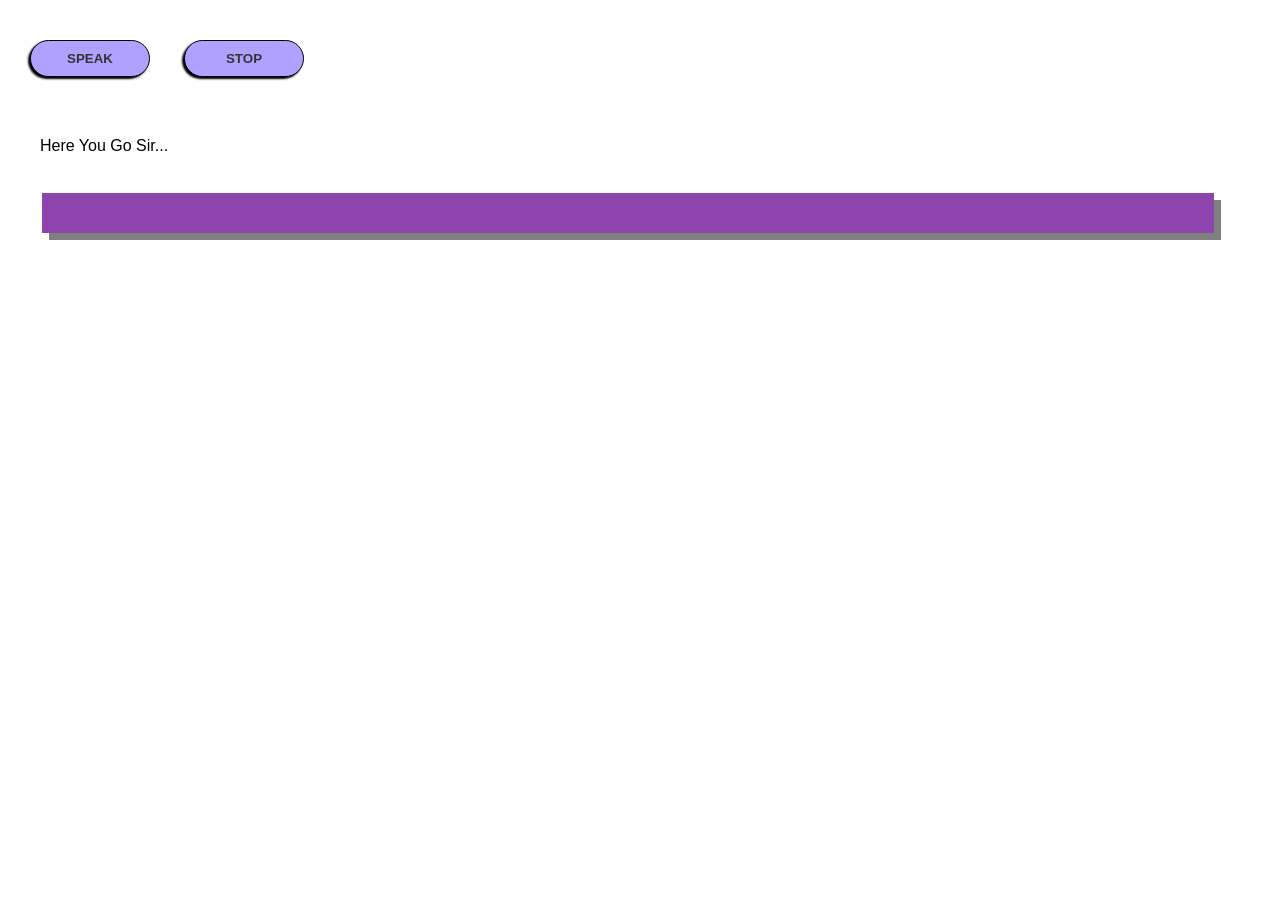
==== index.html @ ae7d44d6 "Renamed html file" ====
<!DOCTYPE html>
<html lang="en">
<head>
    <meta charset="UTF-8">
    <meta name="viewport" content="width=device-width, initial-scale=1.0">
    <meta http-equiv="X-UA-Compatible" content="ie=edge">
    <title>SpeechTexter</title>
    <link rel="stylesheet" href="sptx.css">
</head>
<body>
    <button class="talk">Speak</button>
    <button class="shutup">Stop</button>
    <div class="popup">I am inevitable! You cannot stop me!! Mwahahaha!!!</div>
    <div class="content" contenteditable="true">
        Here You Go Sir... <br><br><br>
    </div>

    <script src="https://code.jquery.com/jquery-3.4.1.js"
  integrity="sha256-WpOohJOqMqqyKL9FccASB9O0KwACQJpFTUBLTYOVvVU="
  crossorigin="anonymous"></script>

    <script src="recog.js"></script>
    

</body>
</html>
---- sptx.css ----
body{
    margin: 0;
    padding: 0;
}

button{
    margin-top: 40px;
    margin-left: 30px;
    margin-bottom: 40px;
    width: 120px;
    box-sizing: border-box;
    padding: 10px;
    font-weight: bold;
    background:#9c88ff;
    border: 1px solid black;
    cursor: pointer;
    box-shadow: -2px 2px 2px black;
    transition: .3s;
    /* color: white; */
    text-transform: uppercase;
    border-radius: 50px;
    position: relative; 
    overflow: hidden;
}
button::after{
  content: '';
  position: absolute;
  top: 0;
  left:0;
  width: 100%;
  height: 100%;
  background: rgba(255, 255, 255, .2);
  pointer-events: none;
  transition: .5s;
}
button:hover{
    box-shadow: -5px 5px 7px black;
    transform: scale(1.1);
    letter-spacing: 1px;
    color: white;
}
button:hover::after{
    left: -50%;
}
.content{
    /* background:blue; */
    font-family: sans-serif;
    box-sizing: border-box;
    padding: 20px;
    width:95vw;
    margin-left: 20px;
}

.content p{
 background:#8e44ad; 
 color:white; 
 margin: 2px;
 margin-bottom: 20px;
 padding: 20px; 
 box-shadow: 7px 7px grey;
}

.popup{
    position: absolute;
    top: 5.5%;
    left: 21%;
    box-sizing: border-box;
    padding:10px;
    background:#f1c40f;
    font-size: 20px;
    opacity: 0;
    transition: 1s;
}

.pop{
    opacity: 1;
}
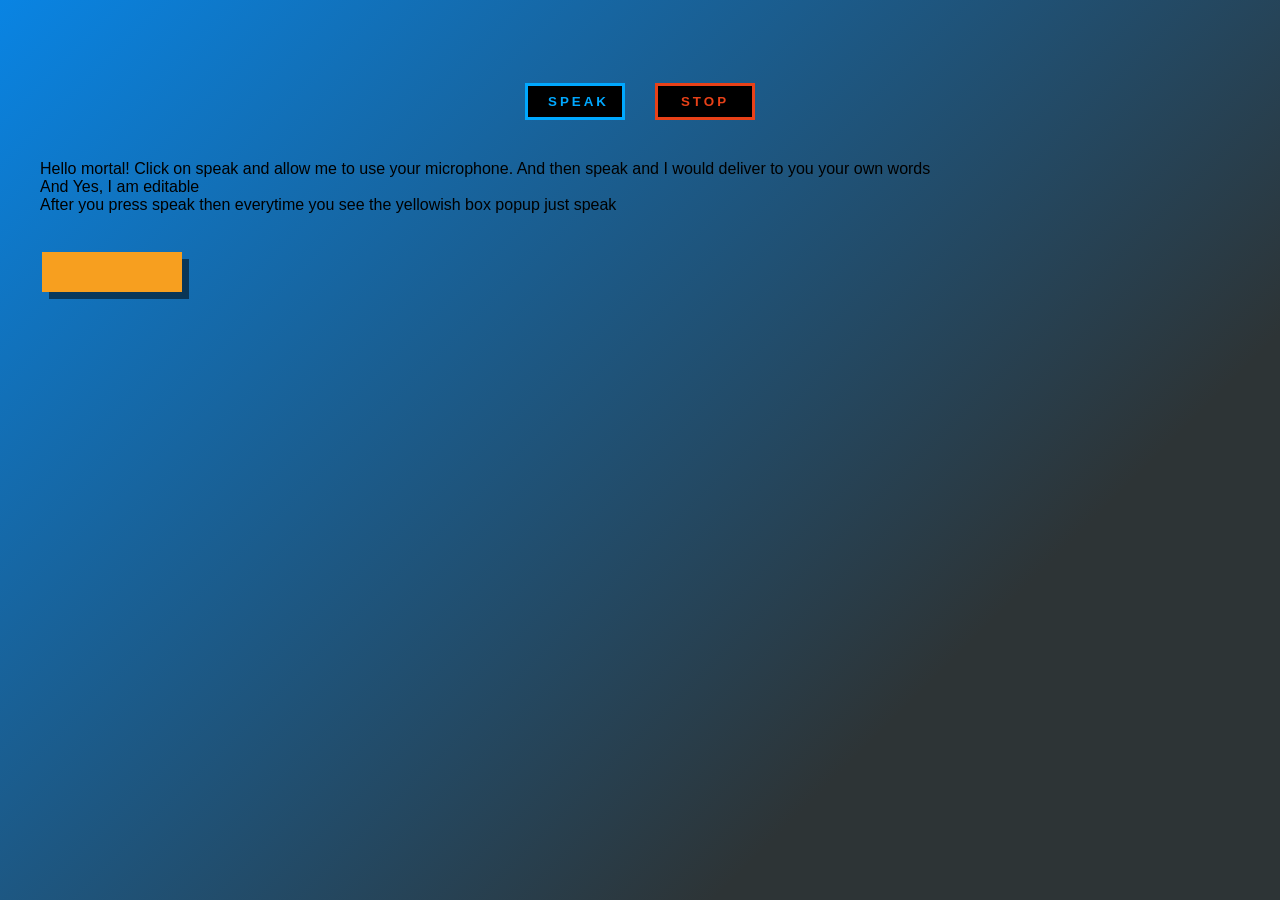
==== commit 72ec5205: "Redesigned the app" ====
--- a/index.html
+++ b/index.html
@@ -8,11 +8,18 @@
     <link rel="stylesheet" href="sptx.css">
 </head>
 <body>
-    <button class="talk">Speak</button>
-    <button class="shutup">Stop</button>
+    <div class="btn__container">
+        <button class="talk">Speak</button>
+        <button class="shutup">Stop</button>
+    </div>
     <div class="popup">I am inevitable! You cannot stop me!! Mwahahaha!!!</div>
     <div class="content" contenteditable="true">
-        Here You Go Sir... <br><br><br>
+        Hello mortal! Click on speak and allow me to use your microphone. And then speak and I would deliver to you your own words
+        <br>
+        And Yes, I am editable
+        <br>
+        After you press speak then everytime you see the yellowish box popup just speak
+        <br><br><br>
     </div>
 
     <script src="https://code.jquery.com/jquery-3.4.1.js"
--- a/sptx.css
+++ b/sptx.css
@@ -1,77 +1,85 @@
-body{
-    margin: 0;
-    padding: 0;
+html {
+  height: 100%;
+  overflow: hidden;
+}
+body {
+  height: 100%;
+  background: linear-gradient(135deg, #0984e3 0%, #2d3436 74%);
+  margin: 0;
+  padding: 0;
+  overflow-y: scroll;
 }
 
-button{
-    margin-top: 40px;
-    margin-left: 30px;
-    margin-bottom: 40px;
-    width: 120px;
-    box-sizing: border-box;
-    padding: 10px;
-    font-weight: bold;
-    background:#9c88ff;
-    border: 1px solid black;
-    cursor: pointer;
-    box-shadow: -2px 2px 2px black;
-    transition: .3s;
-    /* color: white; */
-    text-transform: uppercase;
-    border-radius: 50px;
-    position: relative; 
-    overflow: hidden;
-}
-button::after{
-  content: '';
-  position: absolute;
-  top: 0;
-  left:0;
-  width: 100%;
-  height: 100%;
-  background: rgba(255, 255, 255, .2);
-  pointer-events: none;
-  transition: .5s;
-}
-button:hover{
-    box-shadow: -5px 5px 7px black;
-    transform: scale(1.1);
-    letter-spacing: 1px;
-    color: white;
-}
-button:hover::after{
-    left: -50%;
-}
-.content{
-    /* background:blue; */
-    font-family: sans-serif;
-    box-sizing: border-box;
-    padding: 20px;
-    width:95vw;
-    margin-left: 20px;
+.btn__container {
+  display: flex;
+  padding: 20px;
+  margin-top: 7vh;
+  justify-content: center;
 }
 
-.content p{
- background:#8e44ad; 
- color:white; 
- margin: 2px;
- margin-bottom: 20px;
- padding: 20px; 
- box-shadow: 7px 7px grey;
+.btn__container button {
+  padding: 8px 20px;
+  text-transform: uppercase;
+  cursor: pointer;
+  letter-spacing: 3px;
+  outline: none;
+  border: none;
+  background-color: black;
+  font-weight: bold;
+  width: 100px;
+  border: 3px solid;
+  transition: 0.3s;
 }
 
-.popup{
-    position: absolute;
-    top: 5.5%;
-    left: 21%;
-    box-sizing: border-box;
-    padding:10px;
-    background:#f1c40f;
-    font-size: 20px;
-    opacity: 0;
-    transition: 1s;
+.btn__container button:hover {
+  background: white;
+  color: black;
 }
 
-.pop{
-    opacity: 1;
-}+.talk {
+  color: #00a8ff;
+  border-color: #00a8ff;
+}
+
+.shutup {
+  color: #e84118;
+  border-color: #e84118;
+  margin-left: 30px;
+}
+
+.content {
+  /* background:blue; */
+  font-family: sans-serif;
+  box-sizing: border-box;
+  padding: 20px;
+  width: 95vw;
+  margin-left: 20px;
+}
+
+.content p {
+  background: #f79f1f;
+  color: white;
+  display: inline-block;
+  min-width: 100px;
+  margin: 2px;
+  margin-right: 20px;
+  margin-bottom: 20px;
+  padding: 20px;
+  box-shadow: 7px 7px rgba(0, 0, 0, 0.5);
+}
+
+.popup {
+  position: absolute;
+  top: 5.5%;
+  left: 21%;
+  box-sizing: border-box;
+  padding: 10px;
+  background: #f1c40f;
+  font-size: 20px;
+  opacity: 0;
+  transition: 1s;
+}
+
+.pop {
+  opacity: 1;
+}
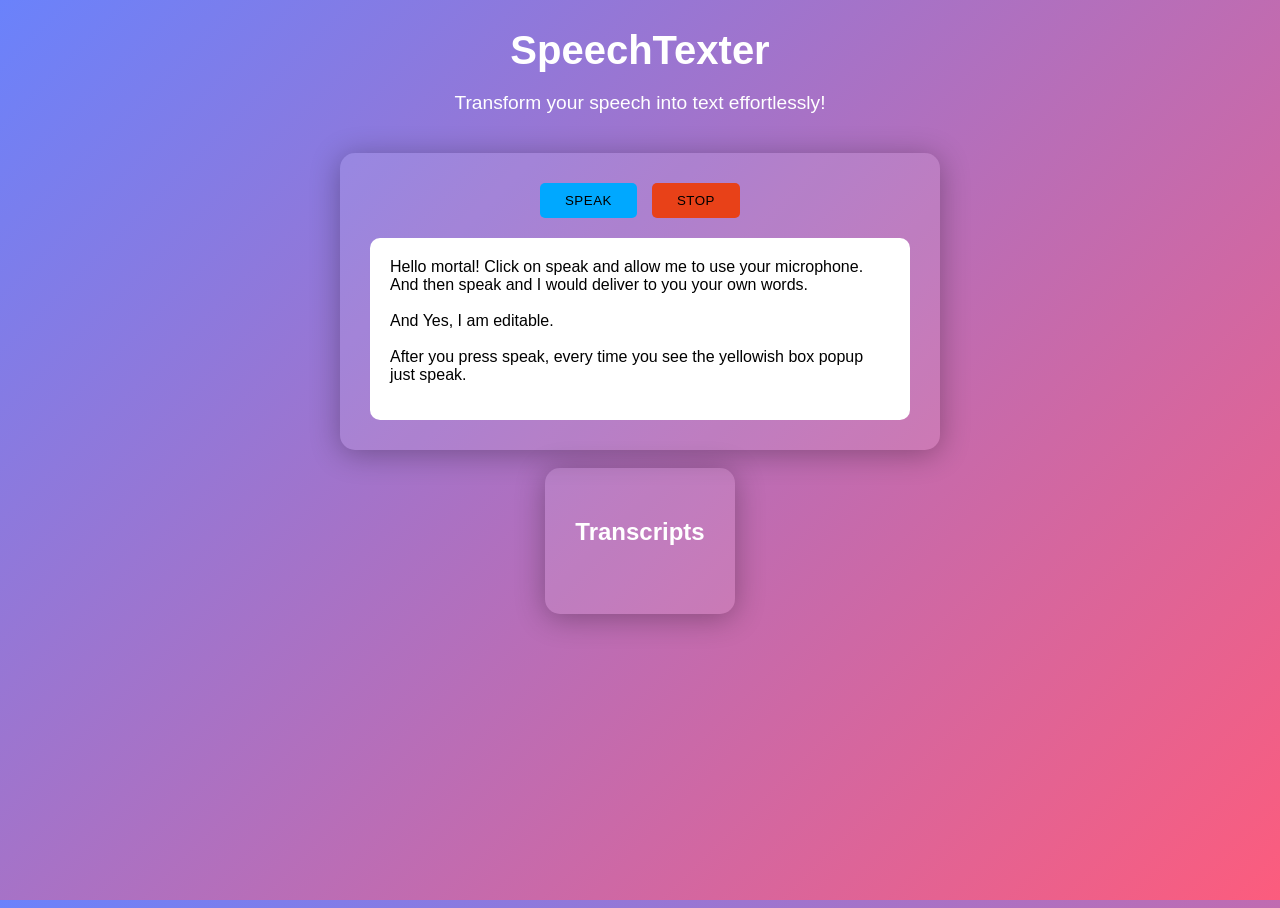
==== commit 856479df: "redesigned UI and now the text appears as the user speaks" ====
--- a/index.html
+++ b/index.html
@@ -1,33 +1,47 @@
 <!DOCTYPE html>
 <html lang="en">
-<head>
-    <meta charset="UTF-8">
-    <meta name="viewport" content="width=device-width, initial-scale=1.0">
-    <meta http-equiv="X-UA-Compatible" content="ie=edge">
+  <head>
+    <meta charset="UTF-8" />
+    <meta name="viewport" content="width=device-width, initial-scale=1.0" />
+    <meta http-equiv="X-UA-Compatible" content="ie=edge" />
     <title>SpeechTexter</title>
-    <link rel="stylesheet" href="sptx.css">
-</head>
-<body>
-    <div class="btn__container">
-        <button class="talk">Speak</button>
-        <button class="shutup">Stop</button>
-    </div>
-    <div class="popup">I am inevitable! You cannot stop me!! Mwahahaha!!!</div>
-    <div class="content" contenteditable="true">
-        Hello mortal! Click on speak and allow me to use your microphone. And then speak and I would deliver to you your own words
-        <br>
-        And Yes, I am editable
-        <br>
-        After you press speak then everytime you see the yellowish box popup just speak
-        <br><br><br>
-    </div>
+    <link rel="stylesheet" href="sptx.css" />
+  </head>
+  <body>
+    <header>
+      <h1>SpeechTexter</h1>
+      <p>Transform your speech into text effortlessly!</p>
+    </header>
 
-    <script src="https://code.jquery.com/jquery-3.4.1.js"
-  integrity="sha256-WpOohJOqMqqyKL9FccASB9O0KwACQJpFTUBLTYOVvVU="
-  crossorigin="anonymous"></script>
+    <main>
+      <div class="card">
+        <div class="btn__container">
+          <button class="talk">Speak</button>
+          <button class="shutup">Stop</button>
+        </div>
+
+        <div class="content" contenteditable="true">
+          Hello mortal! Click on speak and allow me to use your microphone. And then speak and I would deliver
+          to you your own words.
+          <br /><br />
+          And Yes, I am editable.
+          <br /><br />
+          After you press speak, every time you see the yellowish box popup just speak.
+        </div>
+
+        <div class="popup" id="popup">I am inevitable! You cannot stop me!! Mwahahaha!!!</div>
+      </div>
+      <br />
+
+      <div class="card card-2">
+        <h2 class="transcript-header">Transcripts</h2>
+        <div class="transcriptions">
+          <br />
+          <!-- Transcribed text will appear here -->
+        </div>
+      </div>
+    </main>
 
     <script src="recog.js"></script>
-    
-
-</body>
-</html>+  </body>
+</html>
--- a/sptx.css
+++ b/sptx.css
@@ -1,85 +1,143 @@
+* {
+  box-sizing: border-box;
+}
+
 html {
   height: 100%;
-  overflow: hidden;
+  margin: 0;
 }
+
 body {
   height: 100%;
-  background: linear-gradient(135deg, #0984e3 0%, #2d3436 74%);
+  background: linear-gradient(135deg, #6a82fb 0%, #fc5c7d 100%);
+  font-family: "Arial", sans-serif;
+  color: #fff;
+  display: flex;
+  flex-direction: column;
+  align-items: center;
+  position: relative;
+}
+
+header {
+  text-align: center;
+  padding: 20px;
+}
+
+header h1 {
+  font-size: 2.5em;
   margin: 0;
-  padding: 0;
-  overflow-y: scroll;
+}
+
+header p {
+  font-size: 1.2em;
+}
+
+main {
+  display: flex;
+  justify-content: center;
+  align-items: center;
+  width: 100%;
+  flex-direction: column;
+}
+
+.card {
+  background-color: rgba(255, 255, 255, 0.1);
+  border-radius: 15px;
+  padding: 30px;
+  box-shadow: 0px 4px 30px rgba(0, 0, 0, 0.3);
+  max-width: 600px;
+}
+
+.card-2 {
+  max-width: 90vw !important;
+}
+
+.transcript-header {
+  width: 100%;
+  text-align: center;
 }
 
 .btn__container {
   display: flex;
-  padding: 20px;
-  margin-top: 7vh;
   justify-content: center;
 }
 
 .btn__container button {
-  padding: 8px 20px;
+  padding: 10px 25px;
   text-transform: uppercase;
   cursor: pointer;
-  letter-spacing: 3px;
-  outline: none;
+  letter-spacing: 0.5px;
+  border-radius: 5px;
   border: none;
-  background-color: black;
-  font-weight: bold;
-  width: 100px;
-  border: 3px solid;
-  transition: 0.3s;
+}
+
+.talk {
+  background-color: #00a8ff;
+  transition: background-color 0.3s, transform 0.2s;
+}
+
+.shutup {
+  background-color: #e84118;
+  margin-left: 15px;
+  transition: background-color 0.3s, transform 0.2s;
 }
 
 .btn__container button:hover {
-  background: white;
-  color: black;
-}
-
-.talk {
-  color: #00a8ff;
-  border-color: #00a8ff;
-}
-
-.shutup {
-  color: #e84118;
-  border-color: #e84118;
-  margin-left: 30px;
+  transform: scale(1.05);
 }
 
 .content {
-  /* background:blue; */
-  font-family: sans-serif;
-  box-sizing: border-box;
   padding: 20px;
-  width: 95vw;
-  margin-left: 20px;
+  margin-top: 20px;
+  background-color: #fff;
+  border-radius: 10px;
+  color: black;
+  min-height: 150px;
 }
 
-.content p {
-  background: #f79f1f;
+.transcriptions {
+  margin-top: 20px;
+  display: flex;
+  align-items: center;
+  flex-wrap: wrap;
+  width: inherit;
+}
+
+.transcription-item {
+  background-color: #f79f1f;
   color: white;
+  padding: 0.5em;
+  margin: 0.5em;
+  border-radius: 0.5em;
+  width: auto;
+  max-width: calc(100% - 1em);
+  box-shadow: 0px 2px 10px rgba(0, 0, 0, 0.3);
   display: inline-block;
-  min-width: 100px;
-  margin: 2px;
-  margin-right: 20px;
-  margin-bottom: 20px;
-  padding: 20px;
-  box-shadow: 7px 7px rgba(0, 0, 0, 0.5);
+}
+
+.transcription-item:focus {
+  outline: none;
+  background-color: #ffeaa7;
+  color: black;
 }
 
 .popup {
   position: absolute;
-  top: 5.5%;
-  left: 21%;
-  box-sizing: border-box;
-  padding: 10px;
+  top: 30%;
+  left: 50%;
+  transform: translate(-50%, -50%);
+  width: auto;
+  padding: 0.75em;
   background: #f1c40f;
-  font-size: 20px;
-  opacity: 0;
-  transition: 1s;
+  font-size: 2em;
+  text-transform: capitalize;
+  transition: 0.3s ease-in-out;
+  opacity: 0.9;
+  color: #e84118;
+  display: none;
 }
 
 .pop {
-  opacity: 1;
+  z-index: 100;
+  display: block;
 }
